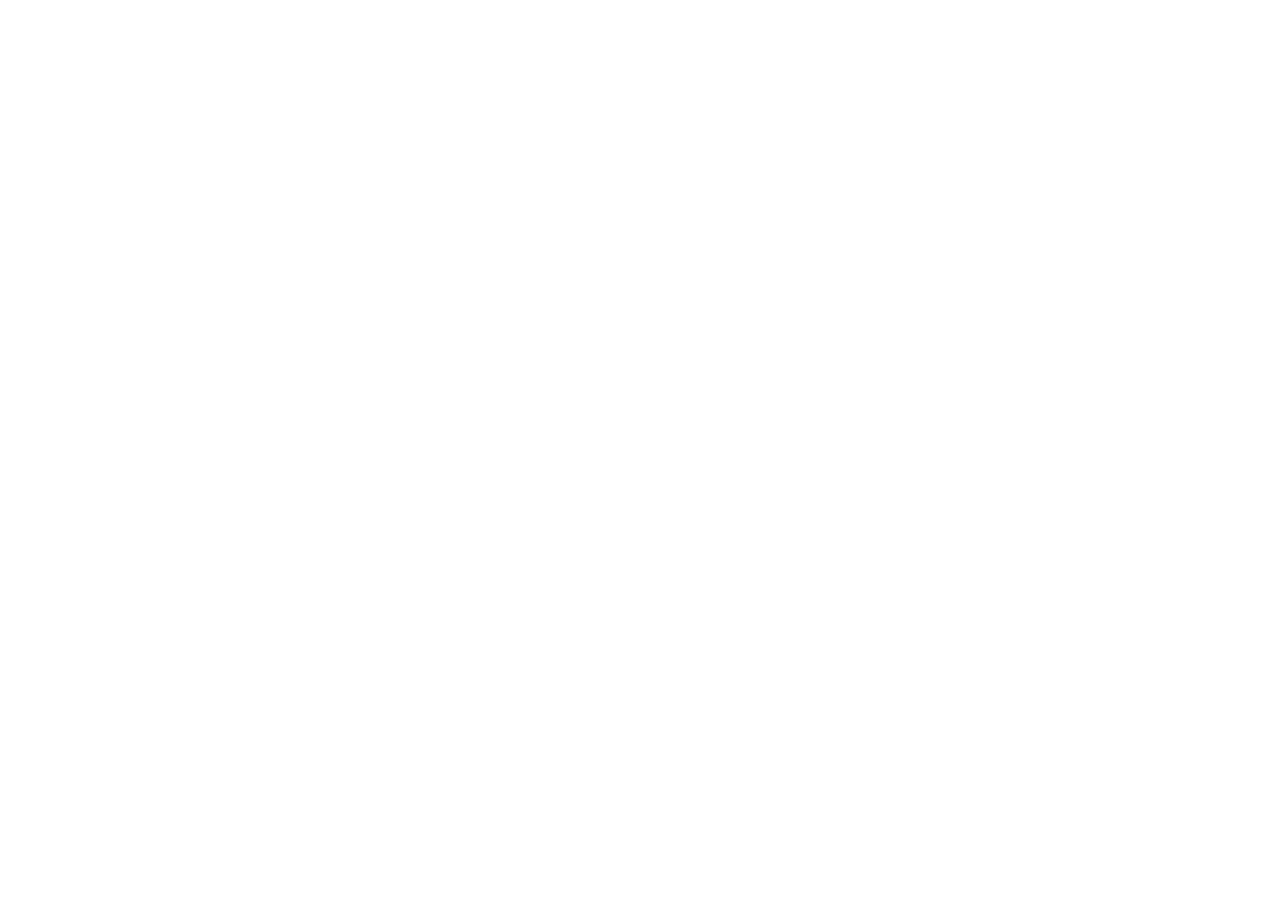
==== index.html @ d5cca281 "creazione struttura cartelle" ====
<!DOCTYPE html>
<html lang="en">
<head>
    <meta charset="UTF-8">
    <meta name="viewport" content="width=device-width, initial-scale=1.0">
    <meta http-equiv="X-UA-Compatible" content="ie=edge">
    <link rel="stylesheet" href="css/style.css/">
    <title>Document</title>
</head>
<body>
    
</body>
</html>
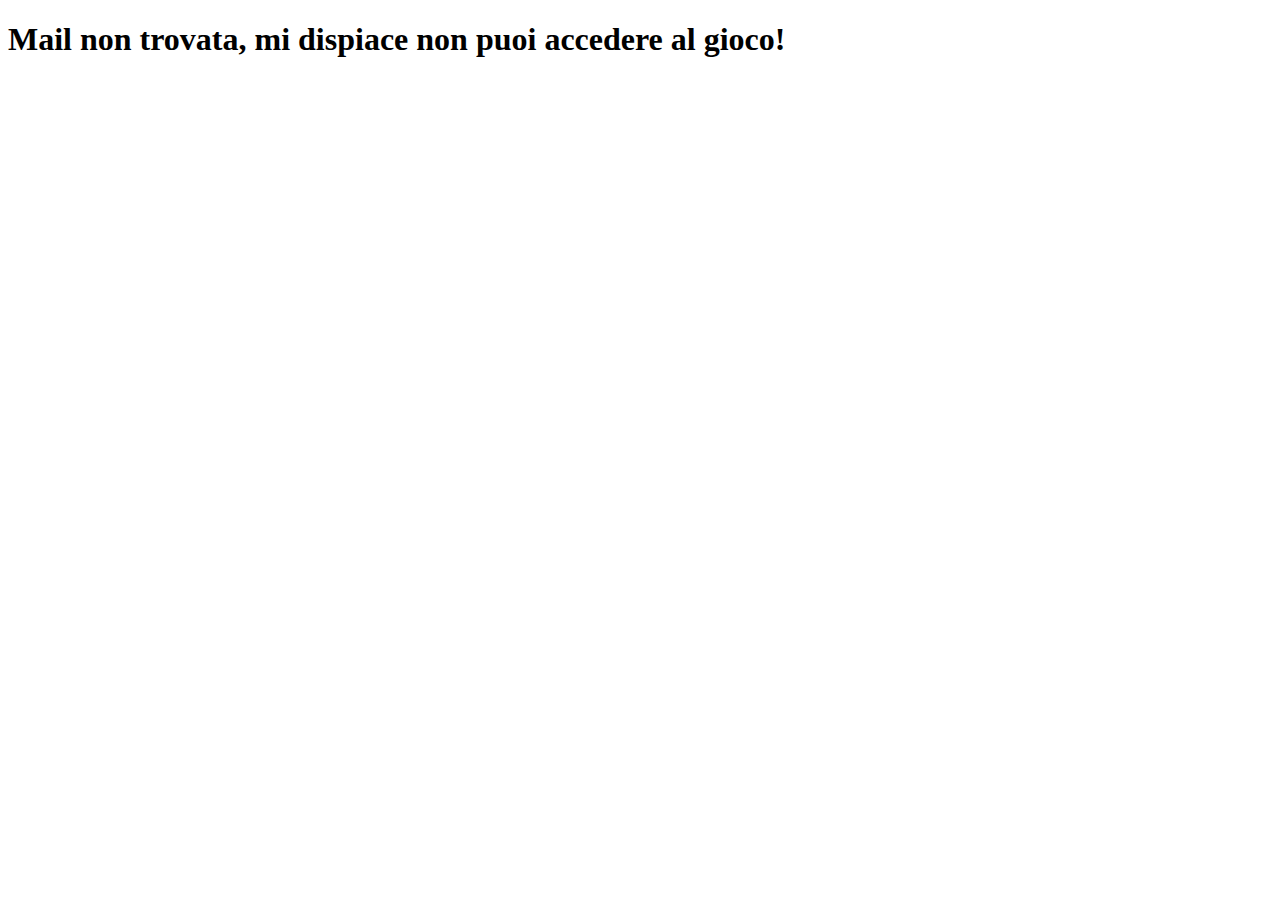
==== commit 430412fb: "fatto controllo su mail" ====
--- a/index.html
+++ b/index.html
@@ -8,6 +8,15 @@
     <title>Document</title>
 </head>
 <body>
+    <div class="container">
+        <h1 id="titolo"></h1>
+
+    </div>
+
+
+
+
+    <script src="javascript/script.js"></script>
     
 </body>
 </html>--- a/css/style.css
+++ b/css/style.css
@@ -0,0 +1,15 @@
+*{
+    margin: 0;
+    padding: 0;
+    box-sizing: border-box;
+    border: 0;
+}
+
+.container {
+    display: flex;
+    margin-top: 50px;
+    justify-content: center;
+}
+.container h1 {
+    color: red;
+}
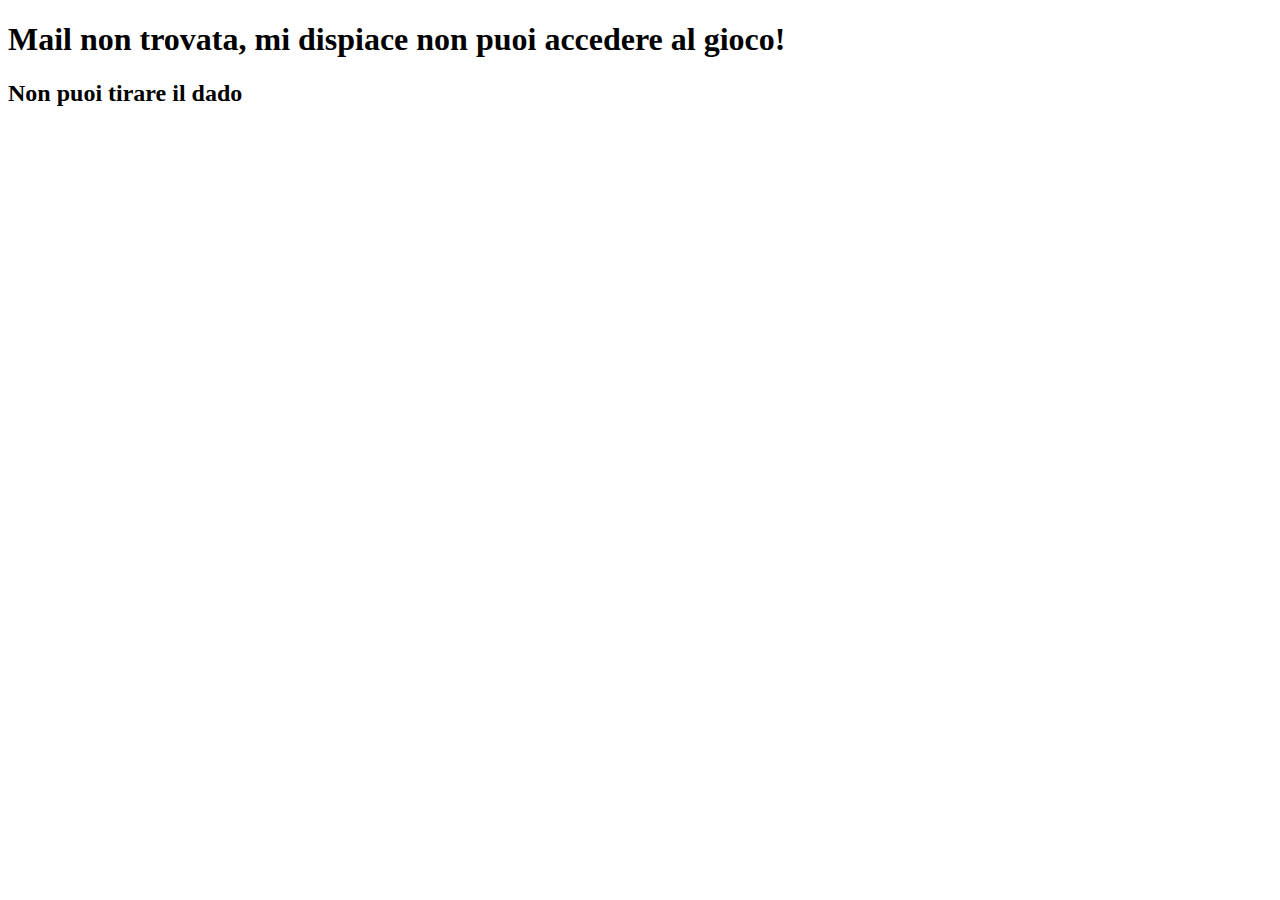
==== commit e422641b: "implementato tiro dei dadi" ====
--- a/index.html
+++ b/index.html
@@ -11,6 +11,13 @@
     <div class="container">
         <h1 id="titolo"></h1>
 
+        <div class="wrapper">
+            <h2 id="hoverme" class="hoverme"> Hover me per tirare il dado!</h2>
+            <h2 id="miodado"></h2>
+            <h2 id="dadocomp"></h2>
+            <h2 id="vincitore"></h2>
+        </div>
+
     </div>
 
 
--- a/css/style.css
+++ b/css/style.css
@@ -8,8 +8,37 @@
 .container {
     display: flex;
     margin-top: 50px;
-    justify-content: center;
+    flex-direction: column;
+    align-items: center;
 }
 .container h1 {
     color: red;
 }
+
+.wrapper {
+    margin-top: 100px;
+    display: flex;
+    flex-direction: column;
+    align-items: center;
+    border: solid black 1px;
+    padding: 10px;
+}
+.wrapper .hoverme {
+    visibility: visible;
+}
+.wrapper:hover .hoverme {
+    visibility: hidden;
+}
+ .wrapper:hover h2{
+    visibility: visible;
+}
+
+.wrapper h2 { 
+    visibility: hidden;
+}
+.wrapper span {
+    color: green;
+}
+.wrapper #vincitore {
+    margin-top: 30px;
+}
